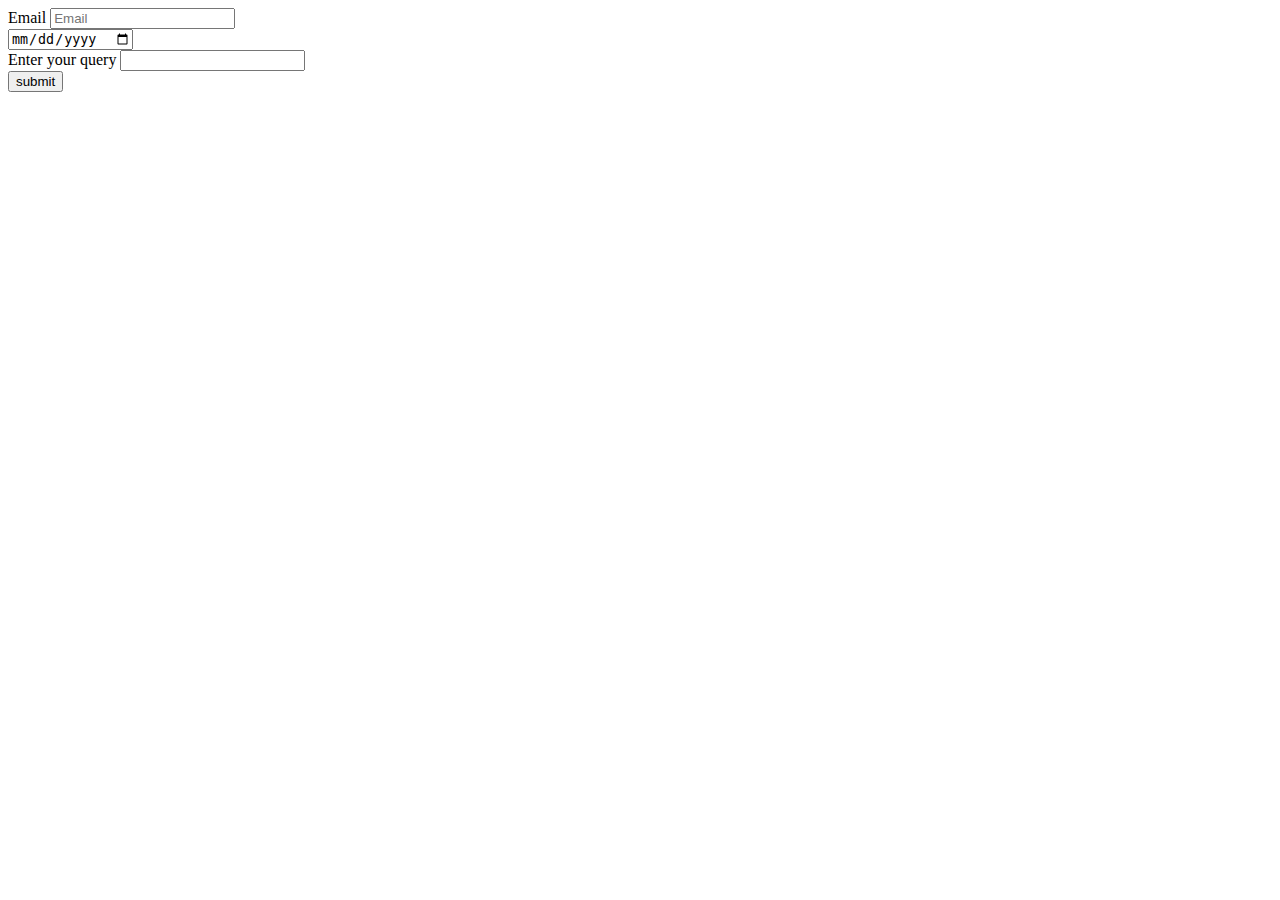
==== form.html @ a43b0b08 "added inital cv website" ====
<!DOCTYPE html>
<html lang="en">
<head>
    <meta charset="UTF-8">
    <meta http-equiv="X-UA-Compatible" content="IE=edge">
    <meta name="viewport" content="width=device-width, initial-scale=1.0">
    <title>Query</title>
</head>
<body>
    <form action="post"> 
        <label>Email</label>
        <input type="text" placeholder="Email" name="uname">
        <br>
        <input type="date" name="date">
        <br>
        <label>Enter your query</label>
        <input type="text" name="save">
        <br>
        <input type="button" value="submit">
    </form>
</body>
</html>
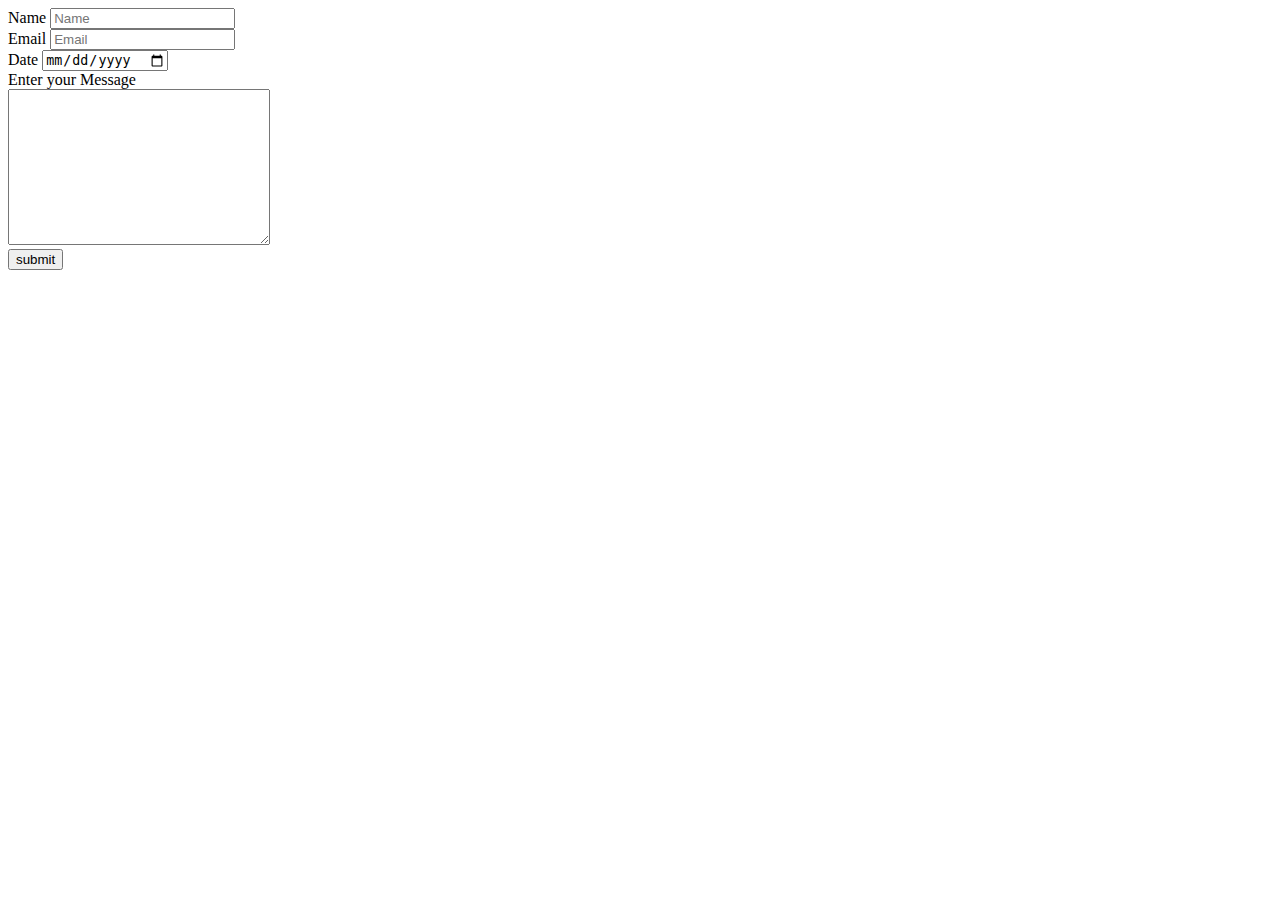
==== commit eb278205: "Update form.html" ====
--- a/form.html
+++ b/form.html
@@ -7,16 +7,21 @@
     <title>Query</title>
 </head>
 <body>
-    <form action="post"> 
+    <form action="mailto:manav9556@gmail.com" method="POST"> 
+        <label>Name</label>
+        <input type="text" placeholder="Name" name="name">
+        <br>
         <label>Email</label>
-        <input type="text" placeholder="Email" name="uname">
+        <input type="email" placeholder="Email" name="Your Email">
         <br>
-        <input type="date" name="date">
+        <label>Date</label>
+        <input type="date" name="date ">
         <br>
-        <label>Enter your query</label>
-        <input type="text" name="save">
+        <label>Enter your Message</label>
         <br>
-        <input type="button" value="submit">
+        <textarea name="Essahe" rows="10" cols="30"></textarea>
+        <br>
+        <input type="submit" value="submit" >
     </form>
 </body>
-</html>+</html>
